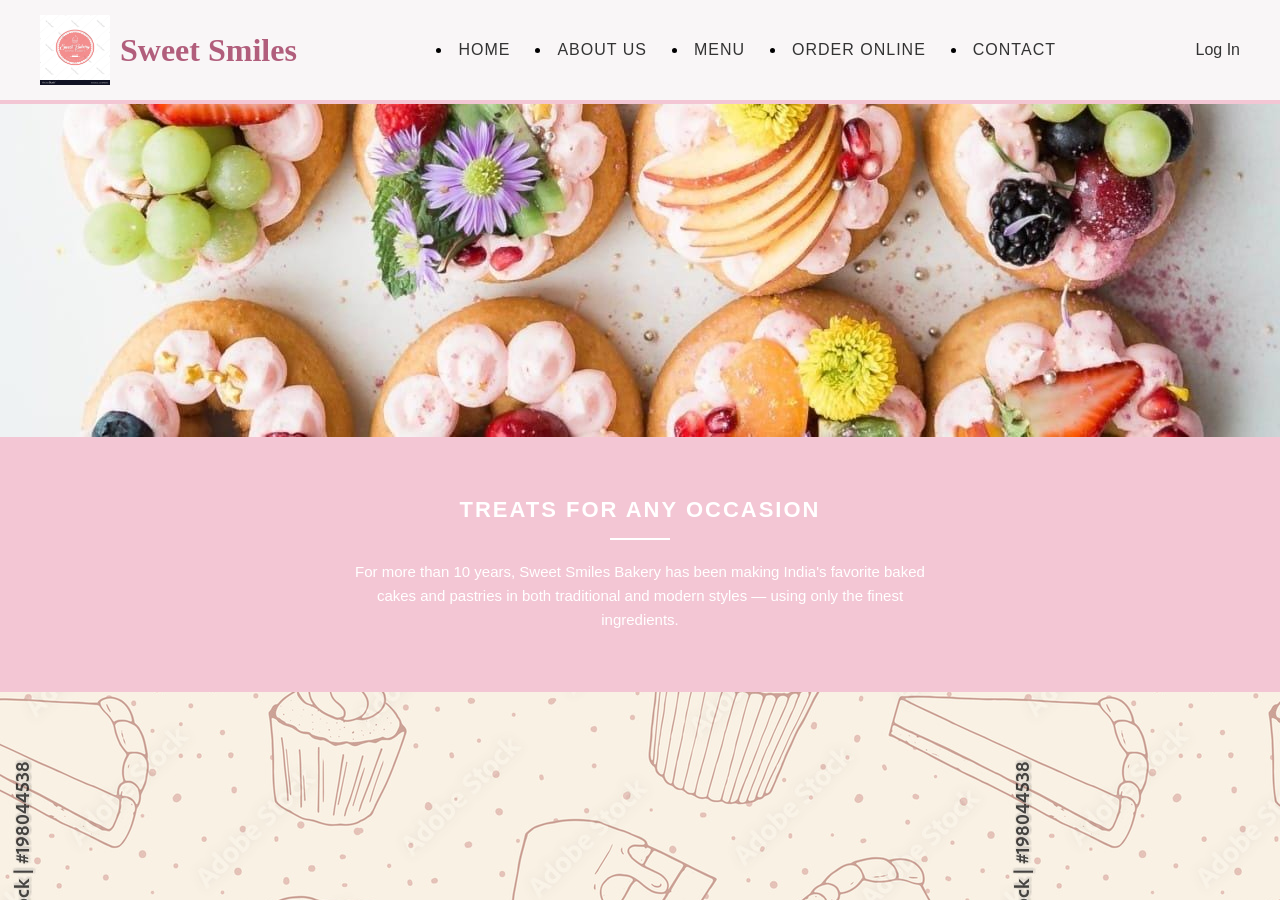
==== index.html @ 4e461bc3 "Update index.html" ====
<!DOCTYPE html>
<html lang="en">
<head>
    <meta charset="UTF-8">
    <meta name="viewport" content="width=device-width, initial-scale=1.0">
    <title>Cake Shope</title>
    <link rel="stylesheet" href="homepagestyle.css">
</head>
<body style="background-image: url('backimage.jpg');">
    <header>
    <div class="header-container">
      <div class="logo">
        <img src="sweet-bakery-logo.webp" alt="Sweet Smiles Logo" height="400" width="400">
        <h1>Sweet Smiles</h1>
      </div>
      <nav>
      
          <li><a href="homepage.html">HOME</a></li>
          <li><a href="aboutus.html">ABOUT US</a></li>
          <li><a href="Menu.html">MENU</a></li>
          <li><a href="Onlineorder.html">ORDER ONLINE</a></li>
          <li><a href="contact.html">CONTACT</a></li>
        
      </nav>
      <div class="login">
        <a href="login.html">Log In</a>
      </div>
    </div>
  </header>

  <section class="hero">
    <img src="sec image.jpg" alt="Bakery Treats">
  </section>

  
  <section class="info">
    <h2>TREATS FOR ANY OCCASION</h2>
    <div class="divider"></div>
    <p>
      For more than 10 years, Sweet Smiles Bakery has been making India's favorite baked cakes
      and pastries in both traditional and modern styles — using only the finest ingredients.
    </p>
  </section>
</body>

</html>
---- homepagestyle.css ----
* {
  margin: 0;
  padding: 0;
  box-sizing: border-box;
  font-family: "Poppins", sans-serif;
}

header {
  background-color: #f9f6f7;
  border-bottom: 4px solid #f3c6d4;
  padding: 15px 40px;
}

.header-container {
  display: flex;
  justify-content: space-between;
  align-items: center;
}

.logo {
  display: flex;
  align-items: center;
  gap: 10px;
}

.logo img {
  height: 70px;
  width: 70px;
}

.logo h1 {
  font-family: "Brush Script MT", cursive;
  font-size: 32px;
  color: #b15e7c;
}

nav {
  display: flex;
  gap: 25px;
}

nav a {
  text-decoration: none;
  color: #333;
  font-weight: 500;
  letter-spacing: 1px;
  transition: 0.3s;
}

nav a:hover {
  color: #b15e7c;
}

.login a {
  text-decoration: none;
  color: #333;
  font-weight: 500;
}

.login a:hover {
  color: #b15e7c;
}

.hero img {
  width: 100%;
  height: auto;
  display: block;
}

.info {
  background-color: #f3c6d4;
  text-align: center;
  padding: 60px 20px;
  color: white;
}

.info h2 {
  font-size: 22px;
  letter-spacing: 2px;
  margin-bottom: 15px;
}

.divider {
  width: 60px;
  height: 2px;
  background-color: white;
  margin: 0 auto 20px;
}

.info p {
  max-width: 600px;
  margin: 0 auto;
  font-size: 15px;
  line-height: 1.6;
}

@media (max-width: 768px) {
  .header-container {
    flex-direction: column;
    gap: 15px;
  }

  nav {
    flex-wrap: wrap;
    justify-content: center;
  }
}
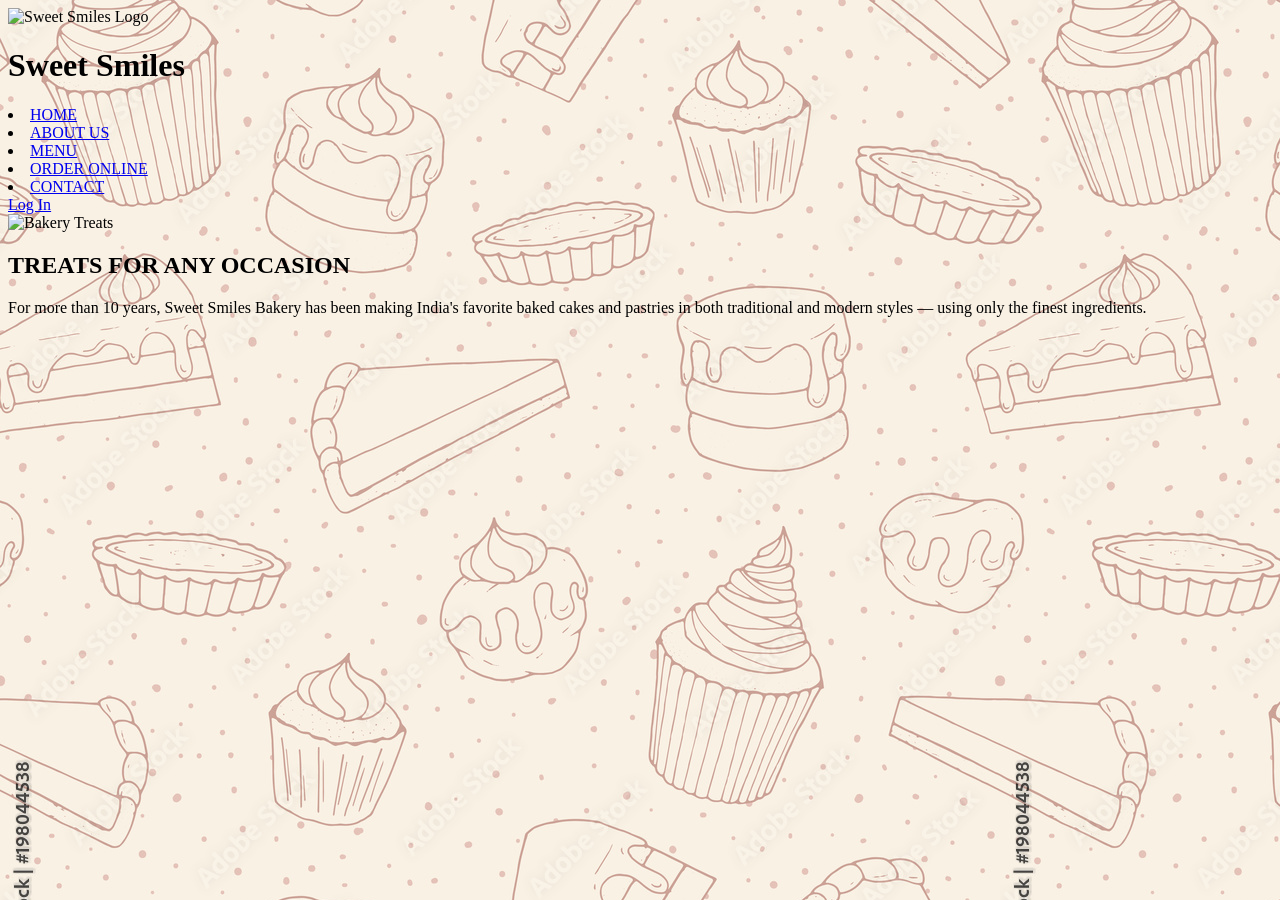
==== commit 20c271eb: "Add files via upload" ====
--- a/index.html
+++ b/index.html
@@ -4,13 +4,13 @@
     <meta charset="UTF-8">
     <meta name="viewport" content="width=device-width, initial-scale=1.0">
     <title>Cake Shope</title>
-    <link rel="stylesheet" href="homepagestyle.css">
+    <link rel="stylesheet" href="css/homepagestyle.css">
 </head>
 <body style="background-image: url('backimage.jpg');">
     <header>
     <div class="header-container">
       <div class="logo">
-        <img src="sweet-bakery-logo.webp" alt="Sweet Smiles Logo" height="400" width="400">
+        <img src="./Images/sweet-bakery-logo.webp" alt="Sweet Smiles Logo" height="400" width="400">
         <h1>Sweet Smiles</h1>
       </div>
       <nav>
@@ -29,7 +29,7 @@
   </header>
 
   <section class="hero">
-    <img src="sec image.jpg" alt="Bakery Treats">
+    <img src="./Images/sec image.jpg" alt="Bakery Treats">
   </section>
 
   
@@ -42,7 +42,4 @@
     </p>
   </section>
 </body>
-
-</html>
-
-
+</html>
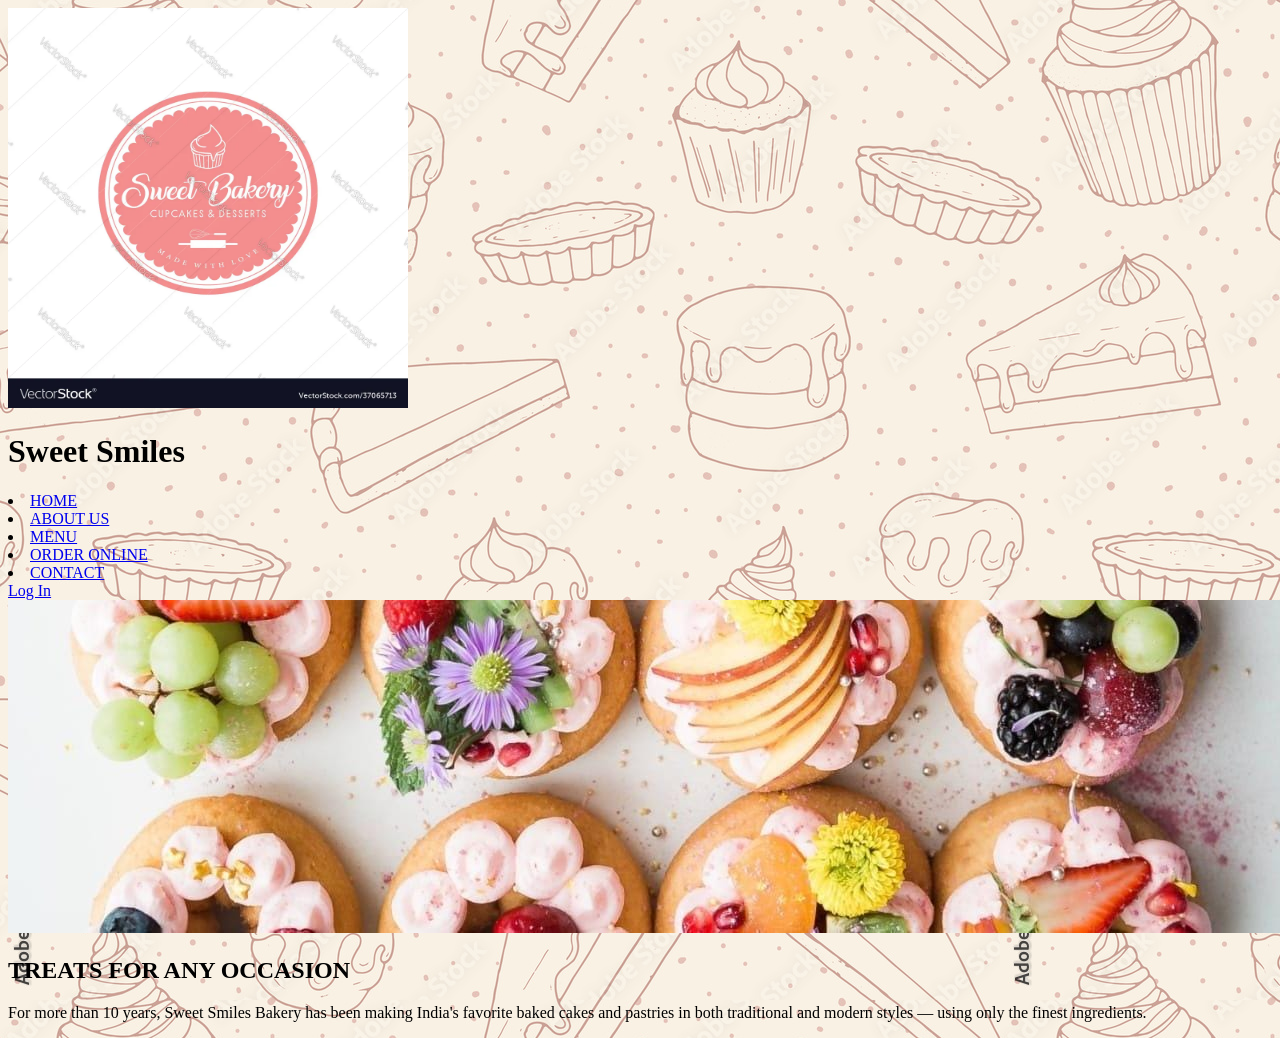
==== commit 71ecdb96: "Update index.html" ====
--- a/index.html
+++ b/index.html
@@ -10,7 +10,7 @@
     <header>
     <div class="header-container">
       <div class="logo">
-        <img src="./Images/sweet-bakery-logo.webp" alt="Sweet Smiles Logo" height="400" width="400">
+        <img src="sweet-bakery-logo.webp" alt="Sweet Smiles Logo" height="400" width="400">
         <h1>Sweet Smiles</h1>
       </div>
       <nav>
@@ -29,7 +29,7 @@
   </header>
 
   <section class="hero">
-    <img src="./Images/sec image.jpg" alt="Bakery Treats">
+    <img src="sec image.jpg" alt="Bakery Treats">
   </section>
 
   
@@ -42,4 +42,5 @@
     </p>
   </section>
 </body>
-</html>+
+</html>
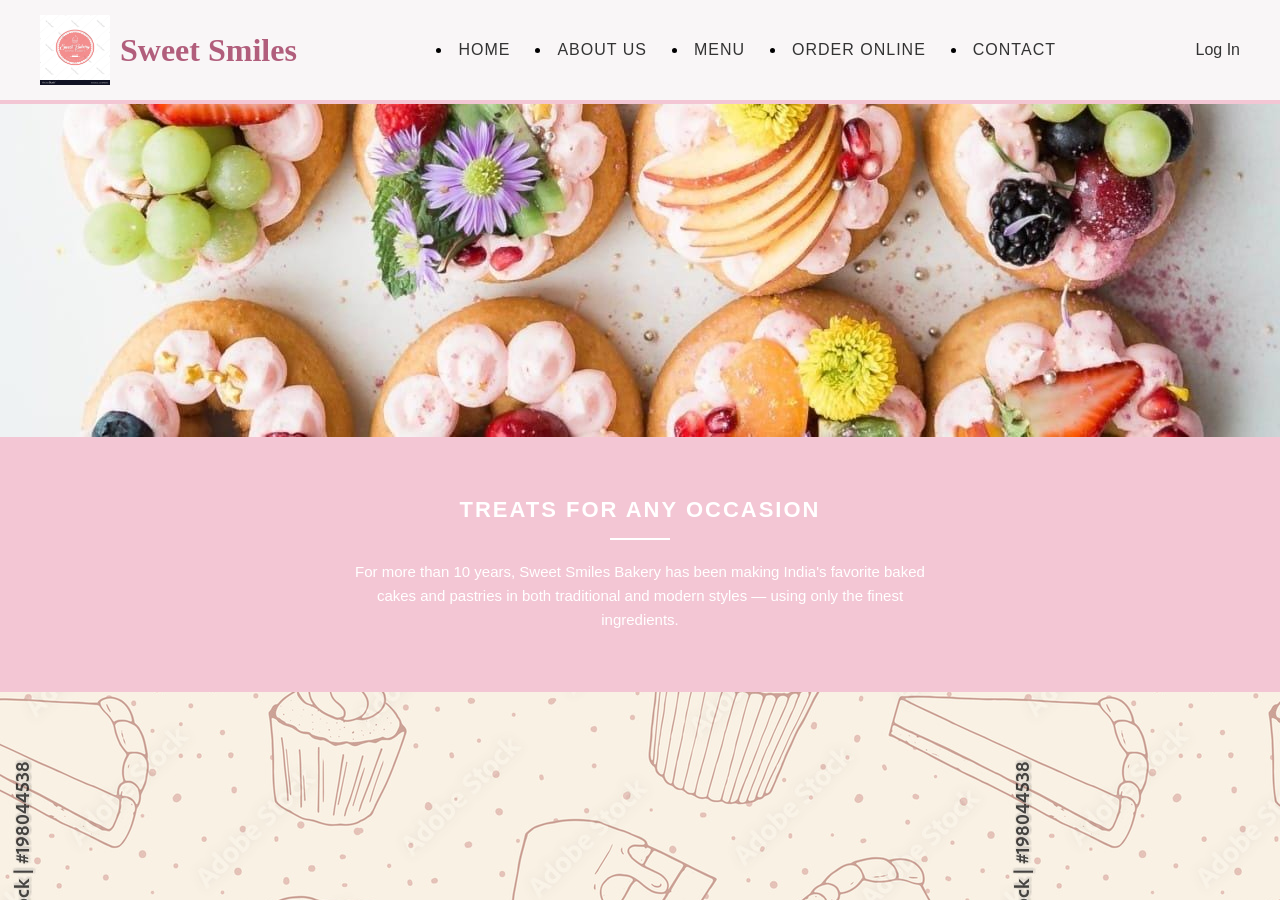
==== commit c8d14cf9: "Update index.html" ====
--- a/index.html
+++ b/index.html
@@ -4,7 +4,7 @@
     <meta charset="UTF-8">
     <meta name="viewport" content="width=device-width, initial-scale=1.0">
     <title>Cake Shope</title>
-    <link rel="stylesheet" href="css/homepagestyle.css">
+    <link rel="stylesheet" href="indexstyle.css">
 </head>
 <body style="background-image: url('backimage.jpg');">
     <header>
@@ -44,3 +44,4 @@
 </body>
 
 </html>
+
--- a/indexstyle.css
+++ b/indexstyle.css
@@ -0,0 +1,108 @@
+
+* {
+  margin: 0;
+  padding: 0;
+  box-sizing: border-box;
+  font-family: "Poppins", sans-serif;
+}
+
+header {
+  background-color: #f9f6f7;
+  border-bottom: 4px solid #f3c6d4;
+  padding: 15px 40px;
+}
+
+.header-container {
+  display: flex;
+  justify-content: space-between;
+  align-items: center;
+}
+
+.logo {
+  display: flex;
+  align-items: center;
+  gap: 10px;
+}
+
+.logo img {
+  height: 70px;
+  width: 70px;
+}
+
+.logo h1 {
+  font-family: "Brush Script MT", cursive;
+  font-size: 32px;
+  color: #b15e7c;
+}
+
+nav {
+  display: flex;
+  gap: 25px;
+}
+
+nav a {
+  text-decoration: none;
+  color: #333;
+  font-weight: 500;
+  letter-spacing: 1px;
+  transition: 0.3s;
+}
+
+nav a:hover {
+  color: #b15e7c;
+}
+
+.login a {
+  text-decoration: none;
+  color: #333;
+  font-weight: 500;
+}
+
+.login a:hover {
+  color: #b15e7c;
+}
+
+.hero img {
+  width: 100%;
+  height: auto;
+  display: block;
+}
+
+.info {
+  background-color: #f3c6d4;
+  text-align: center;
+  padding: 60px 20px;
+  color: white;
+}
+
+.info h2 {
+  font-size: 22px;
+  letter-spacing: 2px;
+  margin-bottom: 15px;
+}
+
+.divider {
+  width: 60px;
+  height: 2px;
+  background-color: white;
+  margin: 0 auto 20px;
+}
+
+.info p {
+  max-width: 600px;
+  margin: 0 auto;
+  font-size: 15px;
+  line-height: 1.6;
+}
+
+@media (max-width: 768px) {
+  .header-container {
+    flex-direction: column;
+    gap: 15px;
+  }
+
+  nav {
+    flex-wrap: wrap;
+    justify-content: center;
+  }
+}
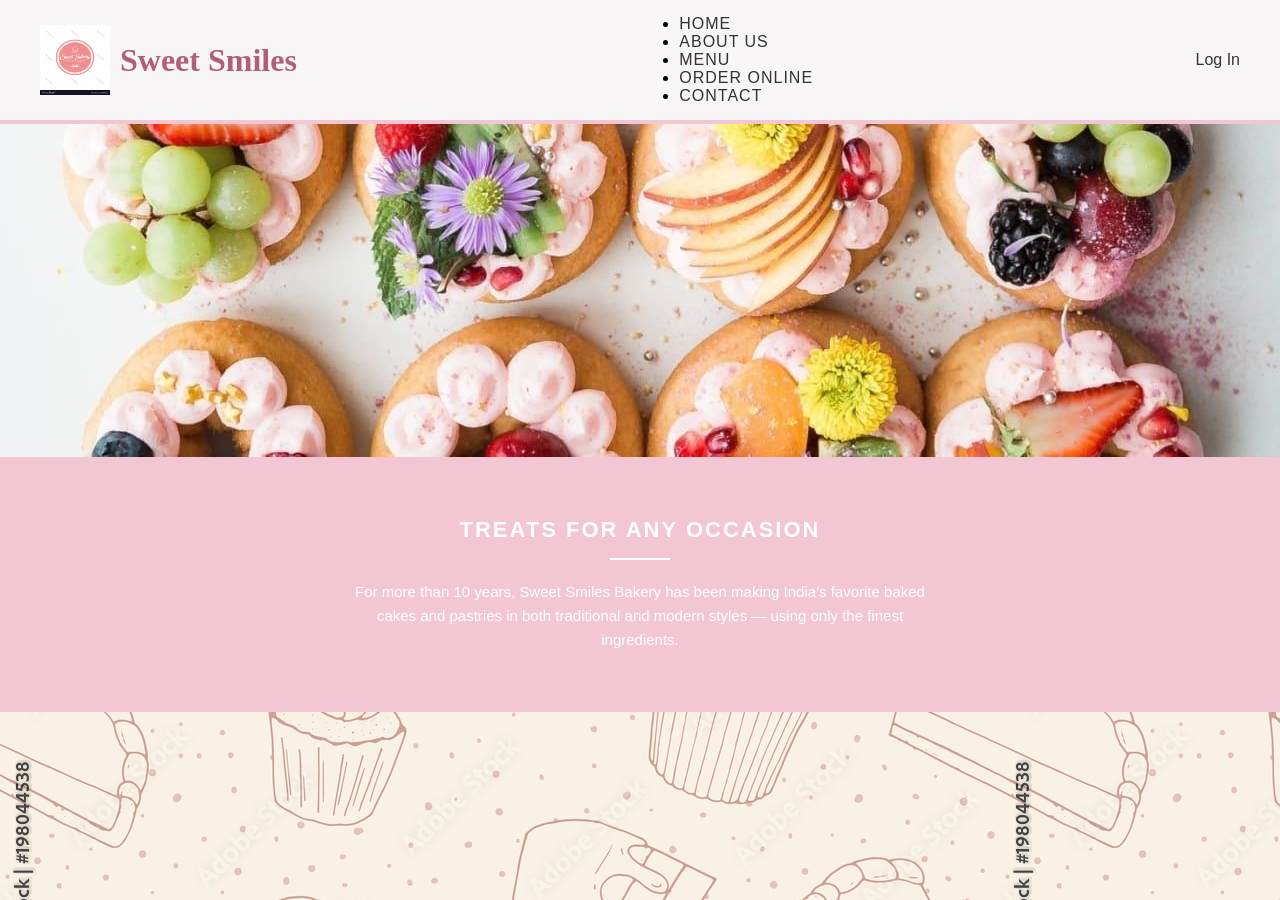
==== commit 5fe37262: "Update index.html" ====
--- a/index.html
+++ b/index.html
@@ -3,24 +3,24 @@
 <head>
     <meta charset="UTF-8">
     <meta name="viewport" content="width=device-width, initial-scale=1.0">
-    <title>Cake Shope</title>
+    <title>Sweet Smiles Cake Shop</title>
     <link rel="stylesheet" href="indexstyle.css">
 </head>
 <body style="background-image: url('backimage.jpg');">
     <header>
     <div class="header-container">
       <div class="logo">
-        <img src="sweet-bakery-logo.webp" alt="Sweet Smiles Logo" height="400" width="400">
+        <img src="sweet-bakery-logo.webp" alt="Sweet Smiles Logo">
         <h1>Sweet Smiles</h1>
       </div>
       <nav>
-      
-          <li><a href="homepage.html">HOME</a></li>
+      <ul>
+          <li><a href="index.html">HOME</a></li>
           <li><a href="aboutus.html">ABOUT US</a></li>
           <li><a href="Menu.html">MENU</a></li>
           <li><a href="Onlineorder.html">ORDER ONLINE</a></li>
-          <li><a href="contact.html">CONTACT</a></li>
-        
+          <li><a href="contact.html">CONTACT</a></li>   
+      </ul>  
       </nav>
       <div class="login">
         <a href="login.html">Log In</a>
@@ -45,3 +45,7 @@
 
 </html>
 
+
+
+
+
